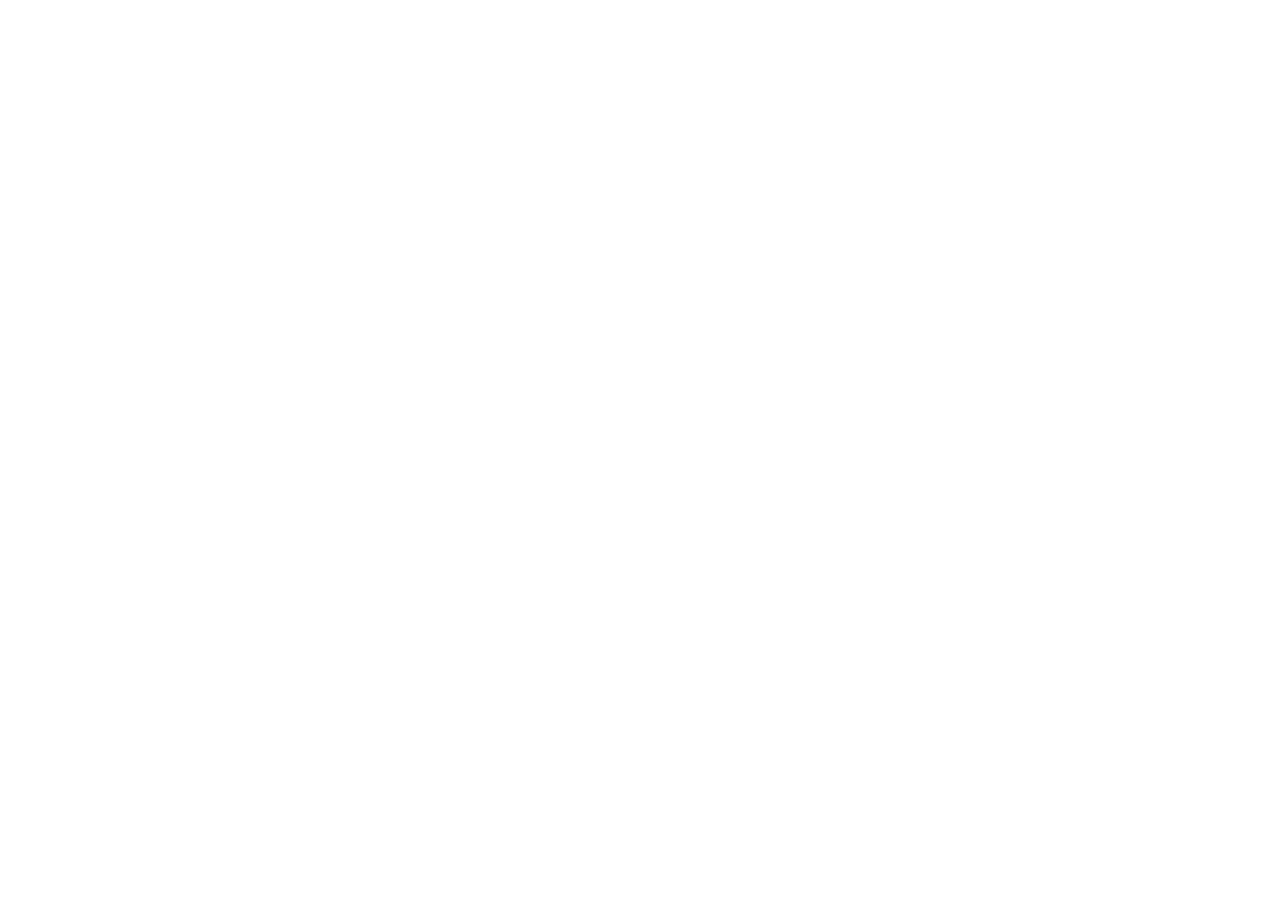
==== color.html @ 9b821383 "Add files via upload" ====
<!DOCTYPE html>
<html>
<head>
	<title>Color Theory</title>

	<style type="text/css">
		body{
			background-color: white;
		}
	</style>

</head>
<body>

 	<div align="center" style="padding-top: 20px">
 		<iframe src="https://docs.google.com/presentation/d/e/2PACX-1vSI7EDz52t0NDq0UJc4x1JNKCQDshncHxlIJ7K0PnBXezzJRzqtUwly7u-COe5BsWWoVCHQhJZgV-Qm/embed?start=false&loop=false&delayms=3000" frameborder="0" width="960" height="569" allowfullscreen="true" mozallowfullscreen="true" webkitallowfullscreen="true"></iframe>
 	</div>
	


</body>
</html>
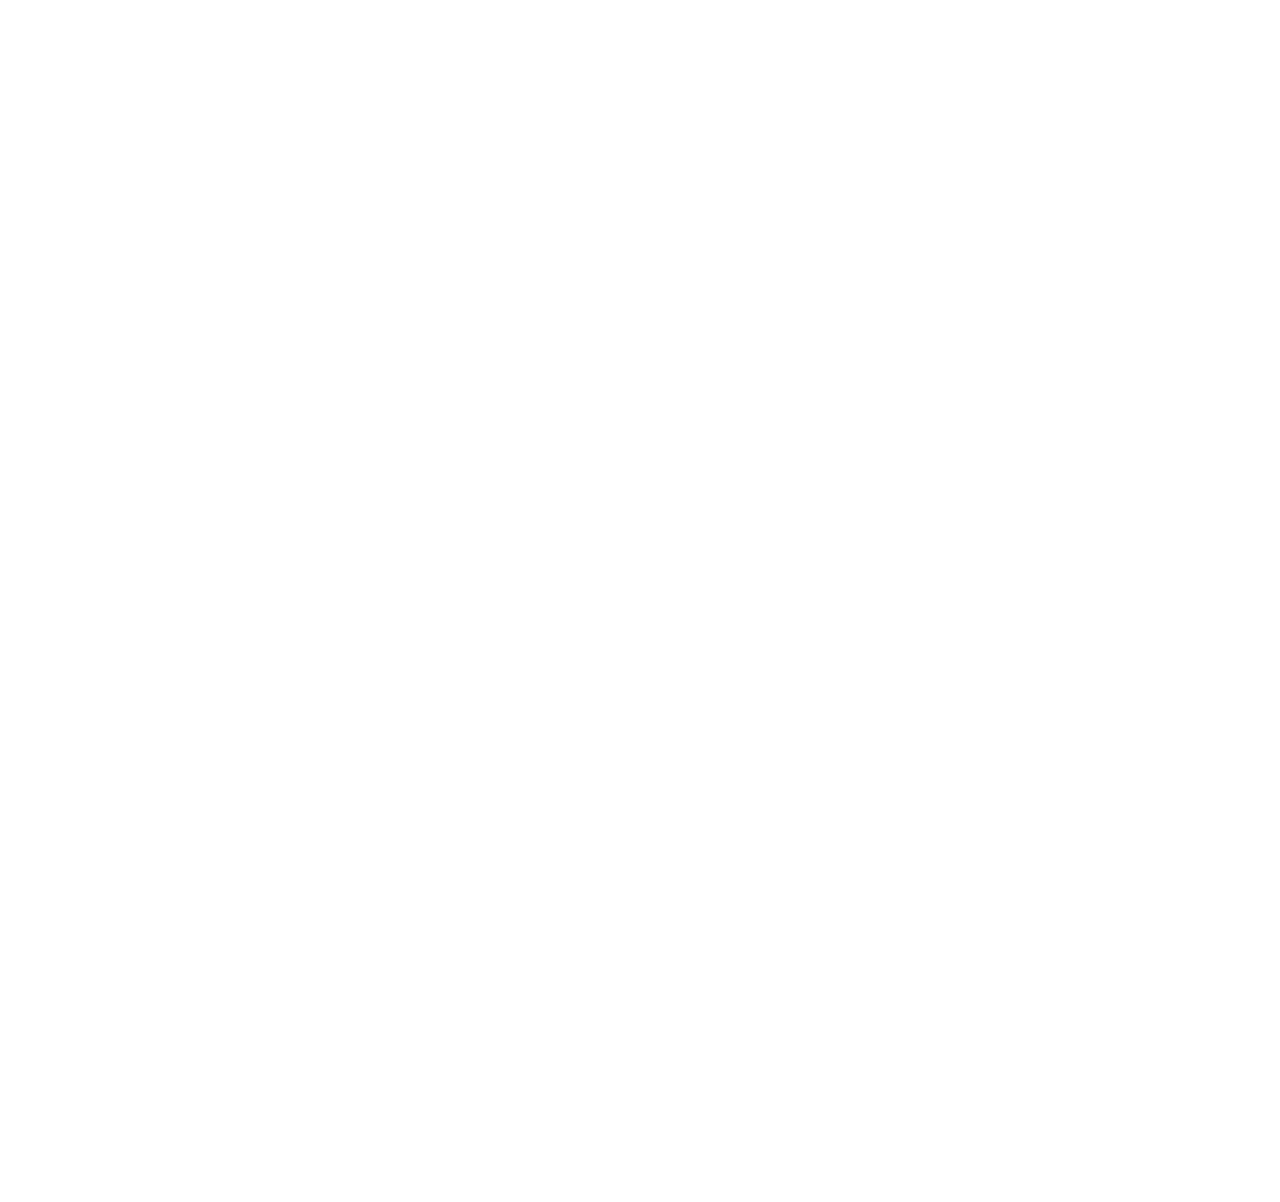
==== commit 181c1ef3: "Update color.html" ====
--- a/color.html
+++ b/color.html
@@ -16,7 +16,9 @@
  		<iframe src="https://docs.google.com/presentation/d/e/2PACX-1vSI7EDz52t0NDq0UJc4x1JNKCQDshncHxlIJ7K0PnBXezzJRzqtUwly7u-COe5BsWWoVCHQhJZgV-Qm/embed?start=false&loop=false&delayms=3000" frameborder="0" width="960" height="569" allowfullscreen="true" mozallowfullscreen="true" webkitallowfullscreen="true"></iframe>
  	</div>
 	
-
+	<div align="center" style="padding-top: 20px">
+	<iframe src="https://docs.google.com/presentation/d/e/2PACX-1vQNFqUpvwsk-ifeCiCK-kwf_rWJ1XUDh3MeNshp0d-e54zr2TYQChRhW-kRyyWLOicpcMdR_CdASKJL/embed?start=false&loop=false&delayms=3000" frameborder="0" width="960" height="569" allowfullscreen="true" mozallowfullscreen="true" webkitallowfullscreen="true"></iframe>
+	</div>
 
 </body>
-</html>+</html>
